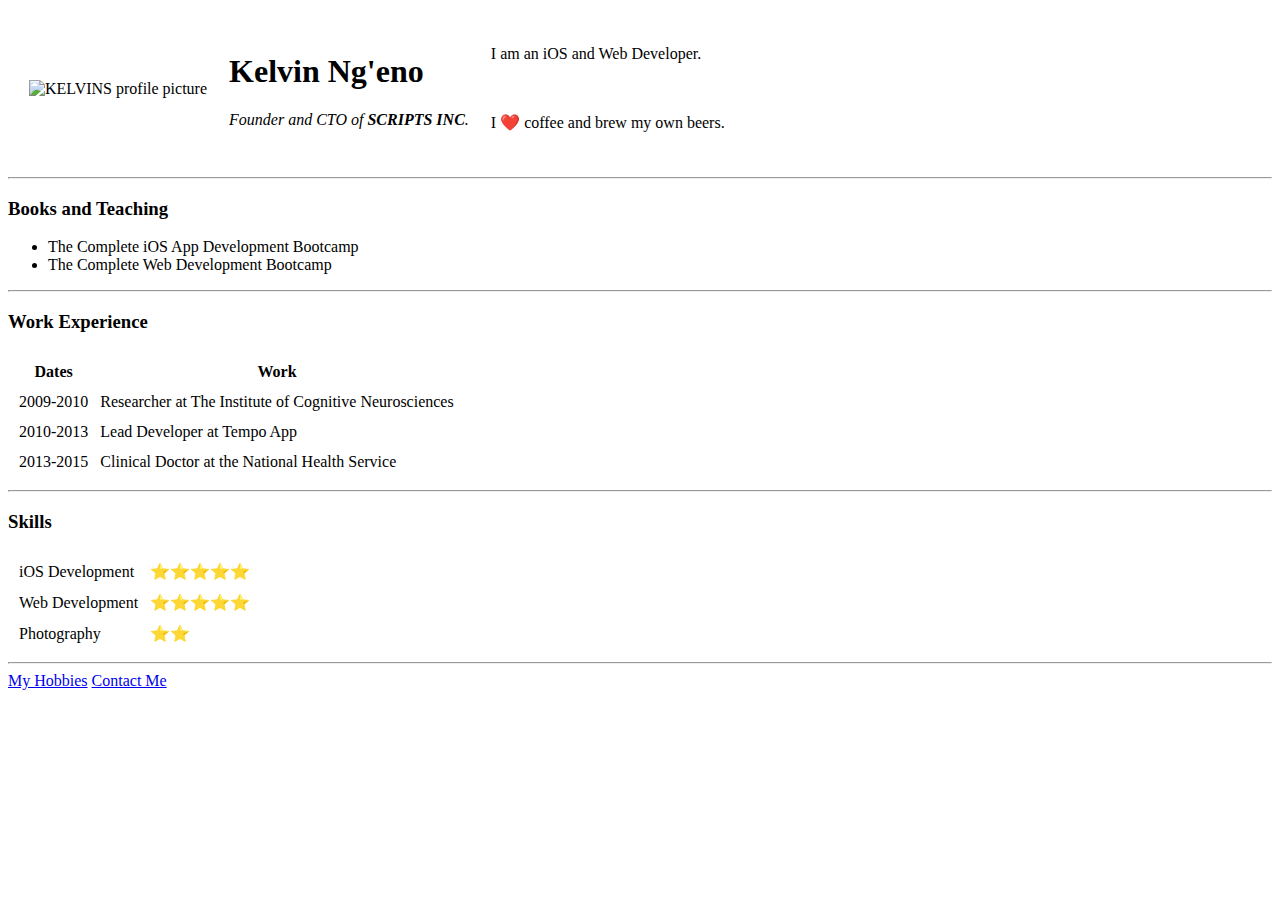
==== index.html @ e1c321bb "Update index.html" ====
<!DOCTYPE html>
<html>
  <head>
    <meta charset="utf-8">
    <title>Kelvin's Personal Site</title>
    <link rel="stylesheet" href="css/style.css">
    <link rel="icon" href="/Users/kelvinkibet/Desktop/Web Development/HTML-Personal Site/index.html/CSS/favicon.ico">
  </head>

  <body>
    <table cellspacing="20">
      <tr>
        <td><img src="/Users/kelvinkibet/Desktop/Web Development/Images /IMG_2419.jpeg" width="200" height="200" alt="KELVINS profile picture"></td>
        <td><h1>Kelvin Ng'eno</h1>
        <p><em>Founder and CTO of <strong>SCRIPTS INC</strong>.</em></p>
        <td><p>I am an iOS and Web Developer.</p> <br>
        <p> I ❤️ coffee and brew my own beers.</p></td>
      </tr>
    </table>
    <hr>
    <h3>Books and Teaching</h3>
    <ul>
      <li>The Complete iOS App Development Bootcamp</li>
      <li>The Complete Web Development Bootcamp</li>
    </ul>
    <hr>
    <h3>Work Experience</h3>
    <table cellspacing="10">
      <thead>
        <tr>
          <th>Dates</th>
          <th>Work</th>
        </tr>
      </thead>
      <tbody>
        <tr>
          <td>2009-2010</td>
          <td>Researcher at The Institute of Cognitive Neurosciences</td>
        </tr>
        <tr>
          <td>2010-2013</td>
          <td>Lead Developer at Tempo App</td>
        </tr>
        <tr>
          <td>2013-2015</td>
          <td>Clinical Doctor at the National Health Service</td>
        </tr>
      </tbody>
    </table>
    <hr>
    <h3>Skills</h3>
    <table cellspacing="10">
      <tr>
        <td>iOS Development</td>
        <td>⭐️⭐️⭐️⭐️⭐️</td>
      </tr>
      <tr>
        <td>Web Development</td>
        <td>⭐️⭐️⭐️⭐️⭐️</td>
      </tr>
      <tr>
        <td>Photography</td>
        <td>⭐️⭐️</td>
      </tr>
    </table>
    <hr>
    <a href="hobbies.html">My Hobbies</a>
    <a href="contact.html">Contact Me</a>
  </body>
</html>
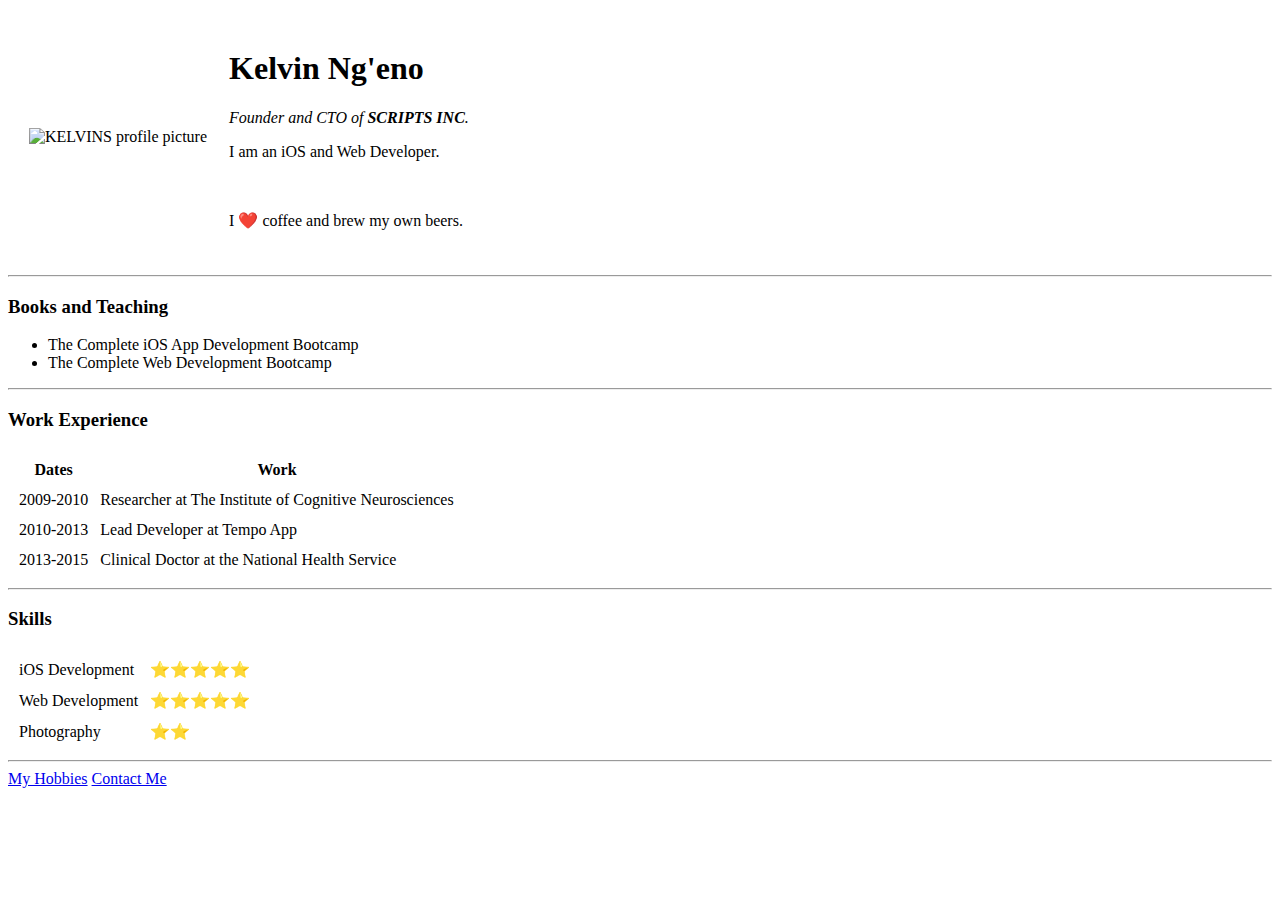
==== commit 37513548: "Update index.html" ====
--- a/index.html
+++ b/index.html
@@ -13,7 +13,7 @@
         <td><img src="/Users/kelvinkibet/Desktop/Web Development/Images /IMG_2419.jpeg" width="200" height="200" alt="KELVINS profile picture"></td>
         <td><h1>Kelvin Ng'eno</h1>
         <p><em>Founder and CTO of <strong>SCRIPTS INC</strong>.</em></p>
-        <td><p>I am an iOS and Web Developer.</p> <br>
+        <p>I am an iOS and Web Developer.</p> <br>
         <p> I ❤️ coffee and brew my own beers.</p></td>
       </tr>
     </table>
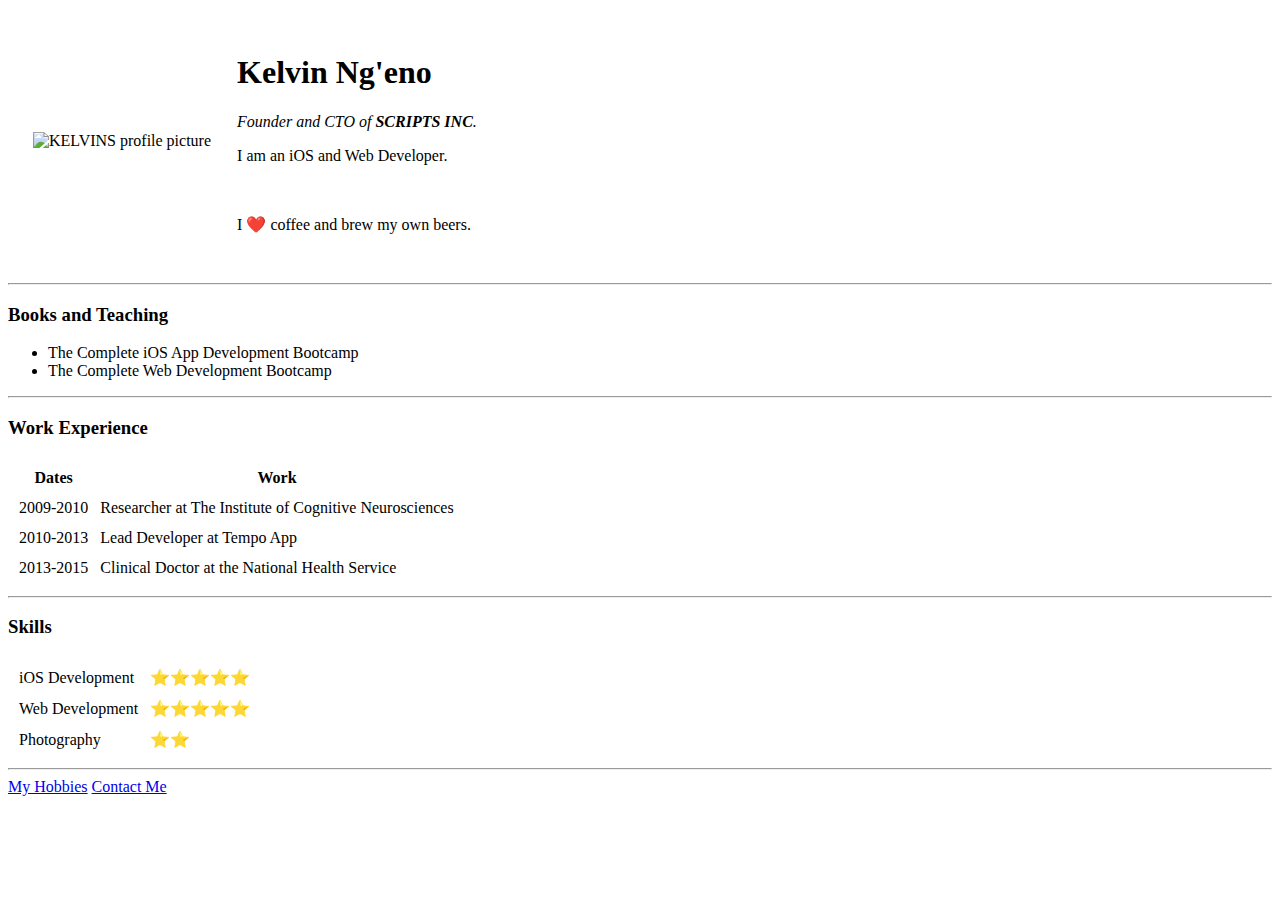
==== commit 6d15c4f2: "Update index.html" ====
--- a/index.html
+++ b/index.html
@@ -8,7 +8,7 @@
   </head>
 
   <body>
-    <table cellspacing="20">
+    <table cellspacing="24">
       <tr>
         <td><img src="/Users/kelvinkibet/Desktop/Web Development/Images /IMG_2419.jpeg" width="200" height="200" alt="KELVINS profile picture"></td>
         <td><h1>Kelvin Ng'eno</h1>
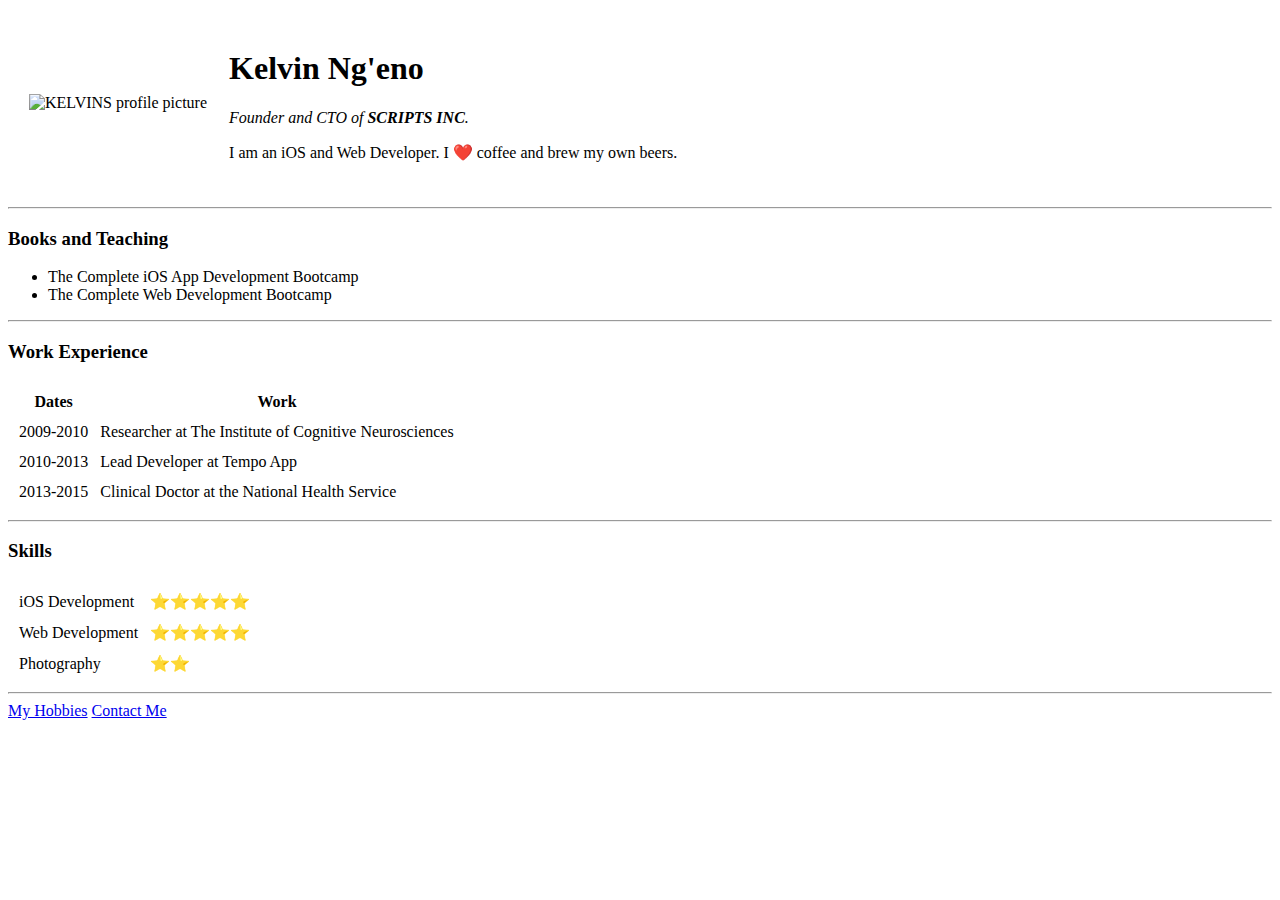
==== commit 6345c676: "Update index.html" ====
--- a/index.html
+++ b/index.html
@@ -8,13 +8,12 @@
   </head>
 
   <body>
-    <table cellspacing="24">
+    <table cellspacing="20">
       <tr>
         <td><img src="/Users/kelvinkibet/Desktop/Web Development/Images /IMG_2419.jpeg" width="200" height="200" alt="KELVINS profile picture"></td>
         <td><h1>Kelvin Ng'eno</h1>
         <p><em>Founder and CTO of <strong>SCRIPTS INC</strong>.</em></p>
-        <p>I am an iOS and Web Developer.</p> <br>
-        <p> I ❤️ coffee and brew my own beers.</p></td>
+        <p>I am an iOS and Web Developer. I ❤️ coffee and brew my own beers.</p></td>
       </tr>
     </table>
     <hr>
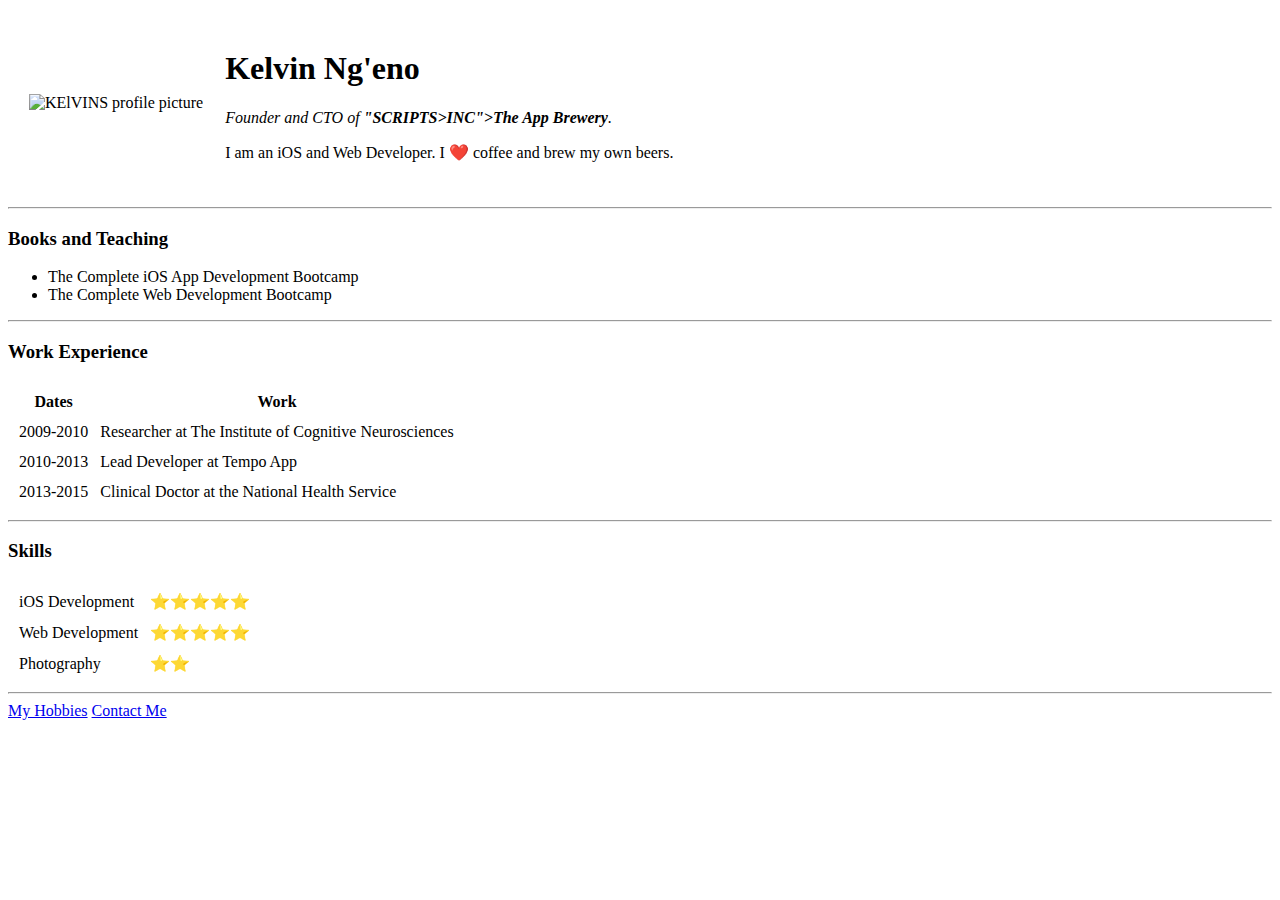
==== commit 39db5b81: "Update index.html" ====
--- a/index.html
+++ b/index.html
@@ -10,9 +10,9 @@
   <body>
     <table cellspacing="20">
       <tr>
-        <td><img src="/Users/kelvinkibet/Desktop/Web Development/Images /IMG_2419.jpeg" width="200" height="200" alt="KELVINS profile picture"></td>
+        <td><img src="/Users/kelvinkibet/Desktop/Web Development/Images /IMG_2419.jpeg" width="200" height="200" alt="KElVINS profile picture"></td>
         <td><h1>Kelvin Ng'eno</h1>
-        <p><em>Founder and CTO of <strong>SCRIPTS INC</strong>.</em></p>
+        <p><em>Founder and CTO of <strong>"SCRIPTS>INC">The App Brewery</strong>.</em></p>
         <p>I am an iOS and Web Developer. I ❤️ coffee and brew my own beers.</p></td>
       </tr>
     </table>
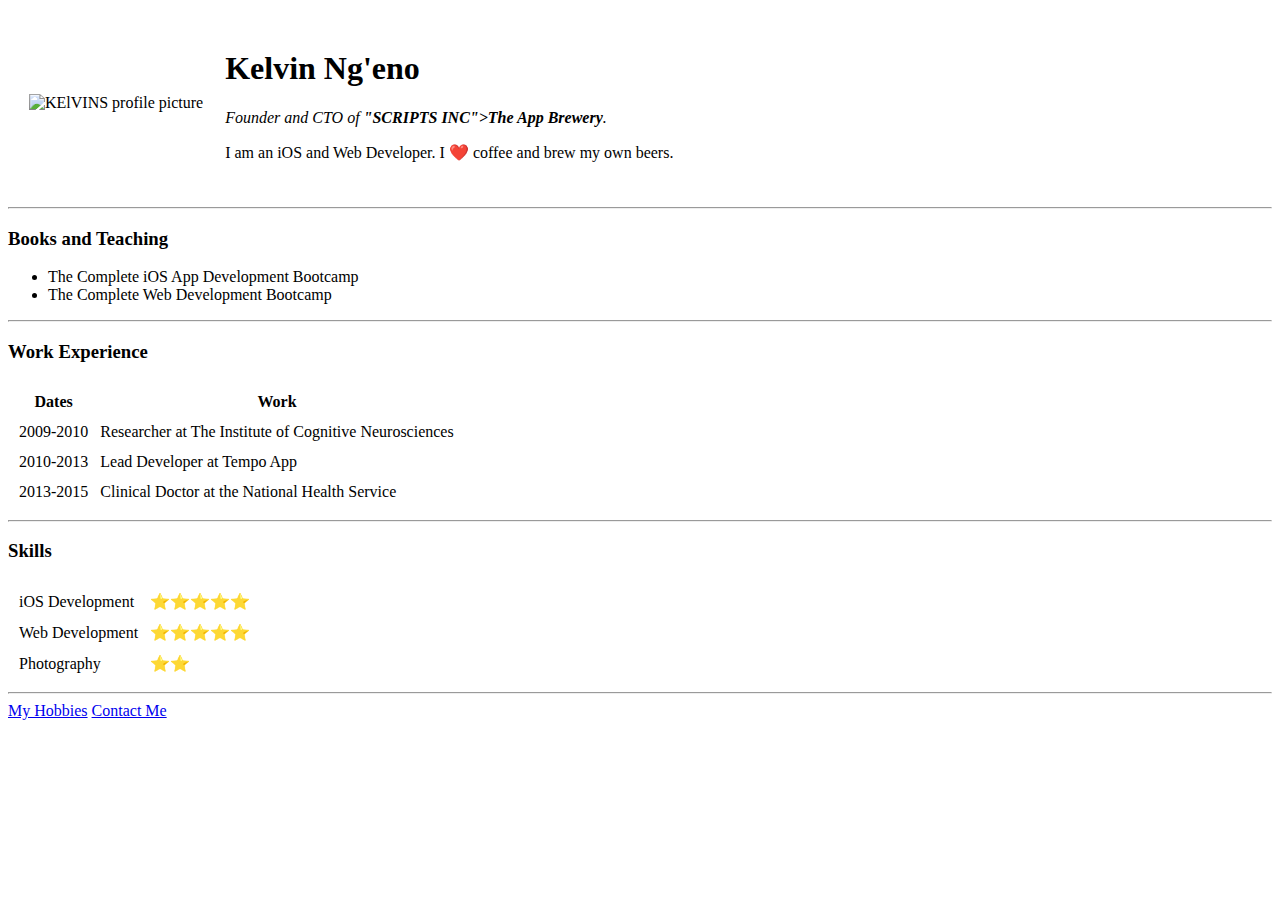
==== commit 703d0b5a: "Update index.html" ====
--- a/index.html
+++ b/index.html
@@ -10,9 +10,9 @@
   <body>
     <table cellspacing="20">
       <tr>
-        <td><img src="/Users/kelvinkibet/Desktop/Web Development/Images /IMG_2419.jpeg" width="200" height="200" alt="KElVINS profile picture"></td>
+        <td><img src="https://github.com/KIBETKEV/IGNITION/blob/main/F10206F9-D37A-4AA1-8EE6-5F68C492E1F0_1_105_c.jpeg" width="200" height="200" alt="KElVINS profile picture"></td>
         <td><h1>Kelvin Ng'eno</h1>
-        <p><em>Founder and CTO of <strong>"SCRIPTS>INC">The App Brewery</strong>.</em></p>
+        <p><em>Founder and CTO of <strong>"SCRIPTS INC">The App Brewery</strong>.</em></p>
         <p>I am an iOS and Web Developer. I ❤️ coffee and brew my own beers.</p></td>
       </tr>
     </table>
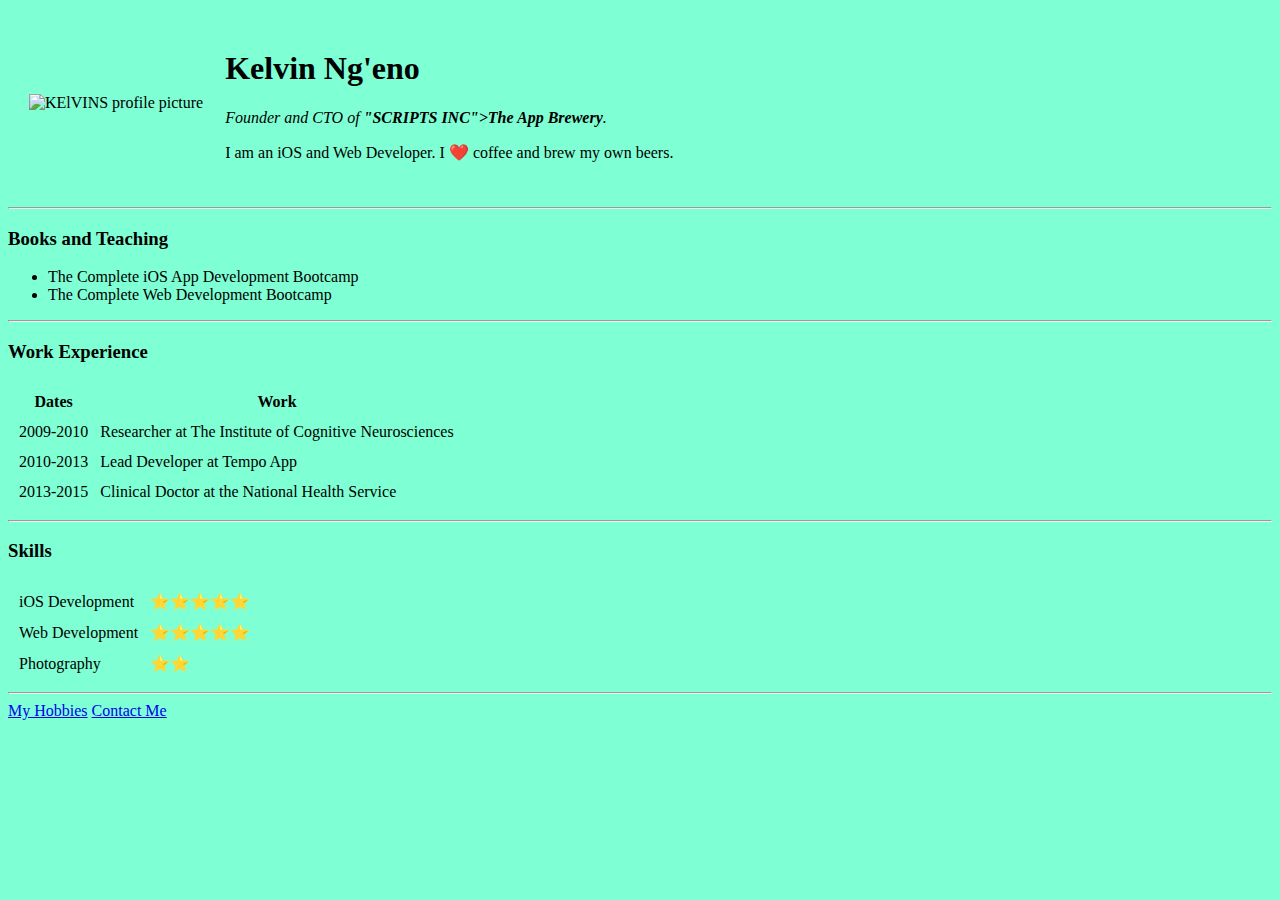
==== commit f2eb0cf8: "Update index.html" ====
--- a/index.html
+++ b/index.html
@@ -7,7 +7,7 @@
     <link rel="icon" href="/Users/kelvinkibet/Desktop/Web Development/HTML-Personal Site/index.html/CSS/favicon.ico">
   </head>
 
-  <body>
+  <body style="background-color: aquamarine;" >
     <table cellspacing="20">
       <tr>
         <td><img src="https://github.com/KIBETKEV/IGNITION/blob/main/F10206F9-D37A-4AA1-8EE6-5F68C492E1F0_1_105_c.jpeg" width="200" height="200" alt="KElVINS profile picture"></td>
